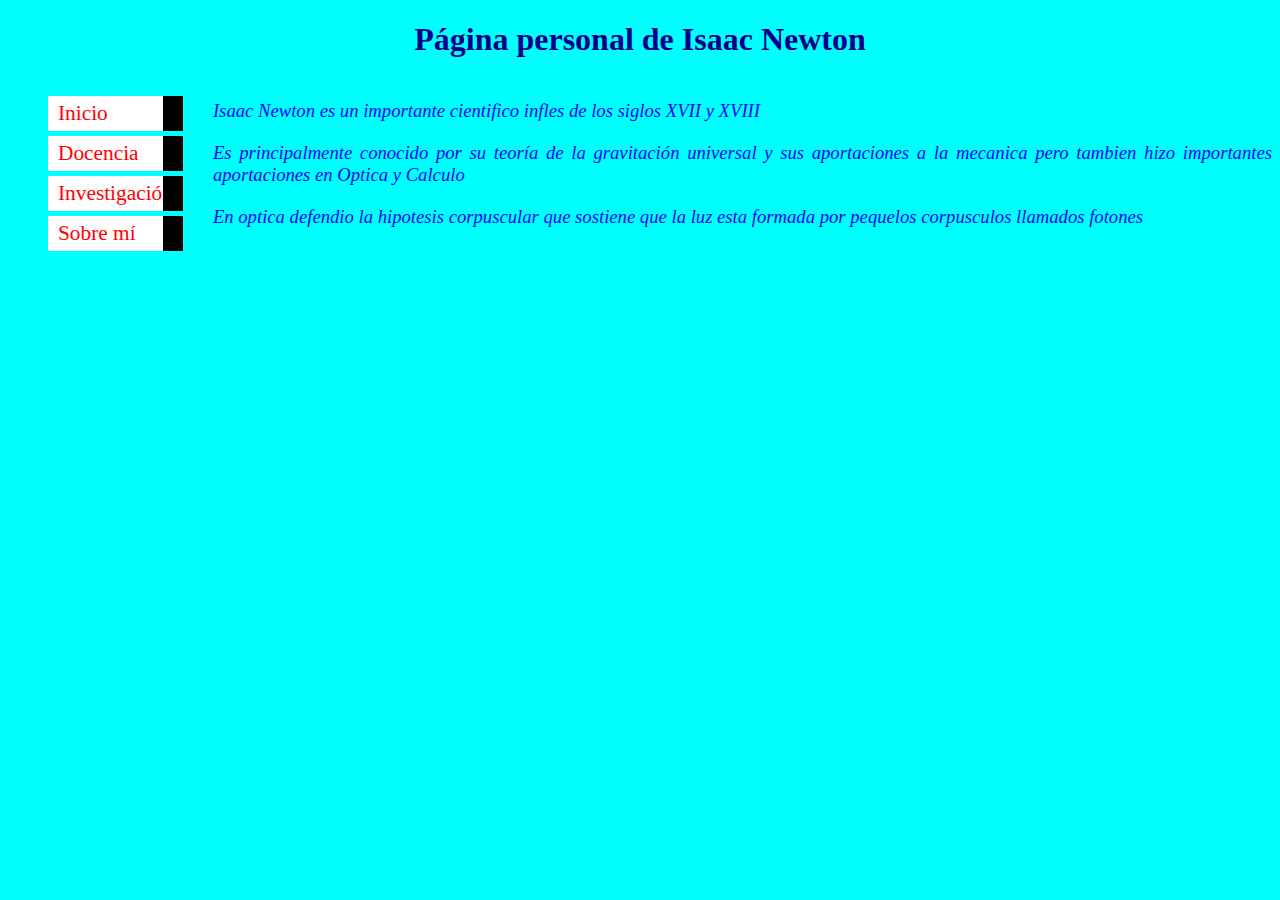
==== PRUEBA1.HTML @ c8c4360f "commit" ====
<!DOCTYPE html>
<html lang="en">
<head>
    <meta charset="UTF-8">
    <meta name="viewport" content="width=device-width, initial-scale=1.0">
    <title>Isaac Newton2</title>
    <link rel="stylesheet" type="text/css" href="estiloPrueba1.css">
</head>
<body>
    <h1>
        P&aacute;gina personal de Isaac Newton
    </h1>
    <div class="container">
       <nav>
            <ul>
                <li>Inicio<div class="bl"></div></li>
                <li>Docencia<div class="bl"></div></li>
                <li>Investigación<div class="bl"></div></li>
                <li>Sobre mí<div class="bl"></div></li>
            </ul>
        </nav>
        <div class="text">
           
            <p>
                Isaac Newton es un importante cientifico infles de los siglos XVII y XVIII
            </p>
            <p>
                Es principalmente conocido por su teoría de la gravitación universal y sus 
                aportaciones a la mecanica pero tambien hizo importantes aportaciones en 
                Optica y Calculo
            </p>
            <p>
                En optica defendio la hipotesis corpuscular que sostiene que la luz esta formada
                por pequelos corpusculos llamados fotones
            </p>
        </div>
    </div>
</body>
</html>
---- estiloPrueba1.css ----
body{
    background-color: aqua;
}
.container{
    display: flex;
}
h1{
    color:darkblue;
    text-align: center;
}
.text{
    text-align: justify;
    margin-left: 30px;
    flex-flow: 1;
}
nav{
    width:50%;
    flex: 1;
}

ul{
    list-style-type: none;
    position: relative;
}
li{
    background-color: white;
    color:red;
    margin-bottom: 5px;
    padding-right: 10px;
    padding-left: 10px;
    padding-bottom: 5px;
    padding-top: 5px;
    position: inherit;
    font-size: 16pt;
}

p{
    color: blue;
    margin-top: 20px;
    margin-left: 30 px;
    font-size: 14pt;
    font-style: italic;
}
.bl{
    height: 100%;
    width: 20px;
    background-color: black;
    position: absolute;
    right: 0;
    top: 0;
}
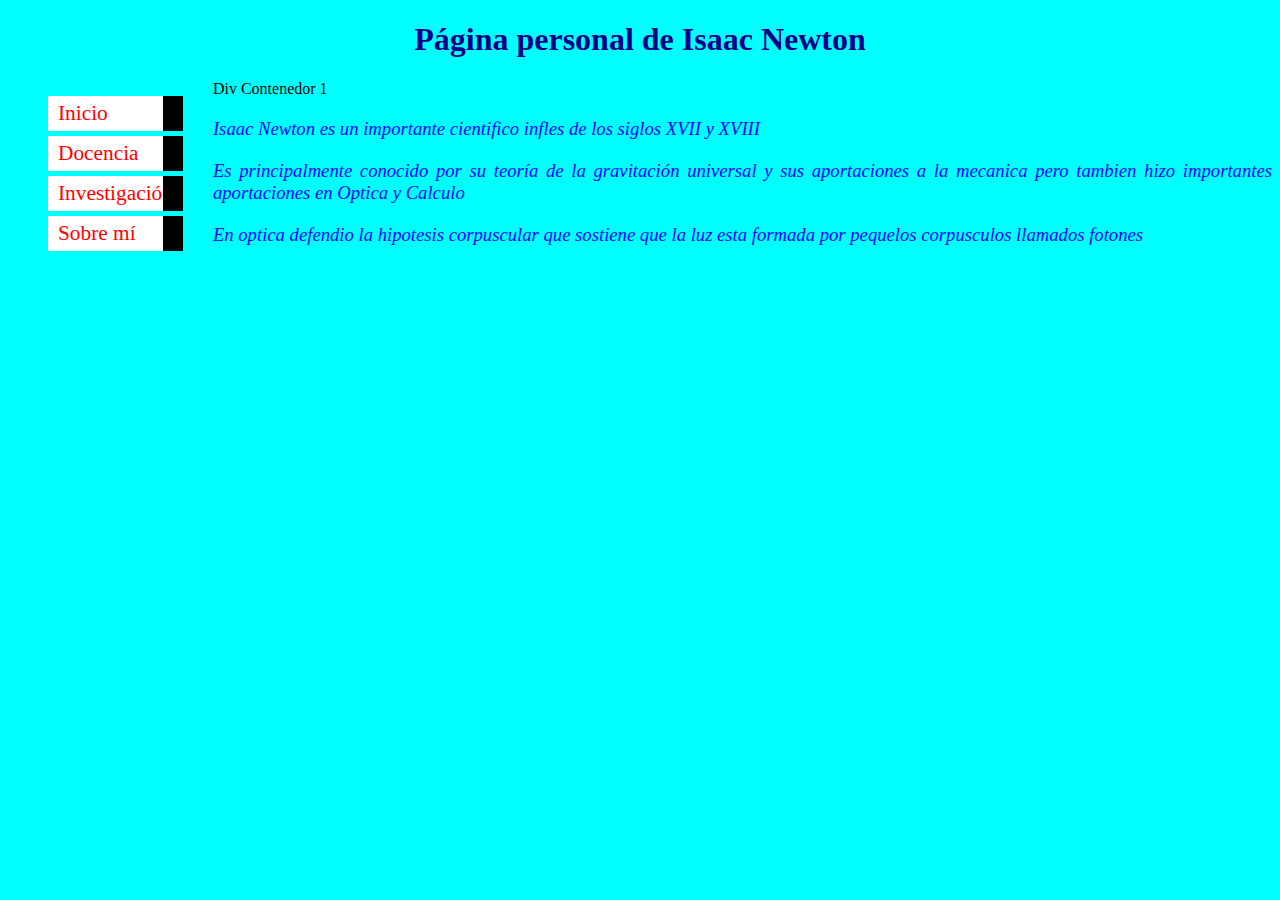
==== commit 77968273: "commit contenedor" ====
--- a/PRUEBA1.HTML
+++ b/PRUEBA1.HTML
@@ -20,7 +20,8 @@
             </ul>
         </nav>
         <div class="text">
-           
+            Div Contenedor 1
+
             <p>
                 Isaac Newton es un importante cientifico infles de los siglos XVII y XVIII
             </p>
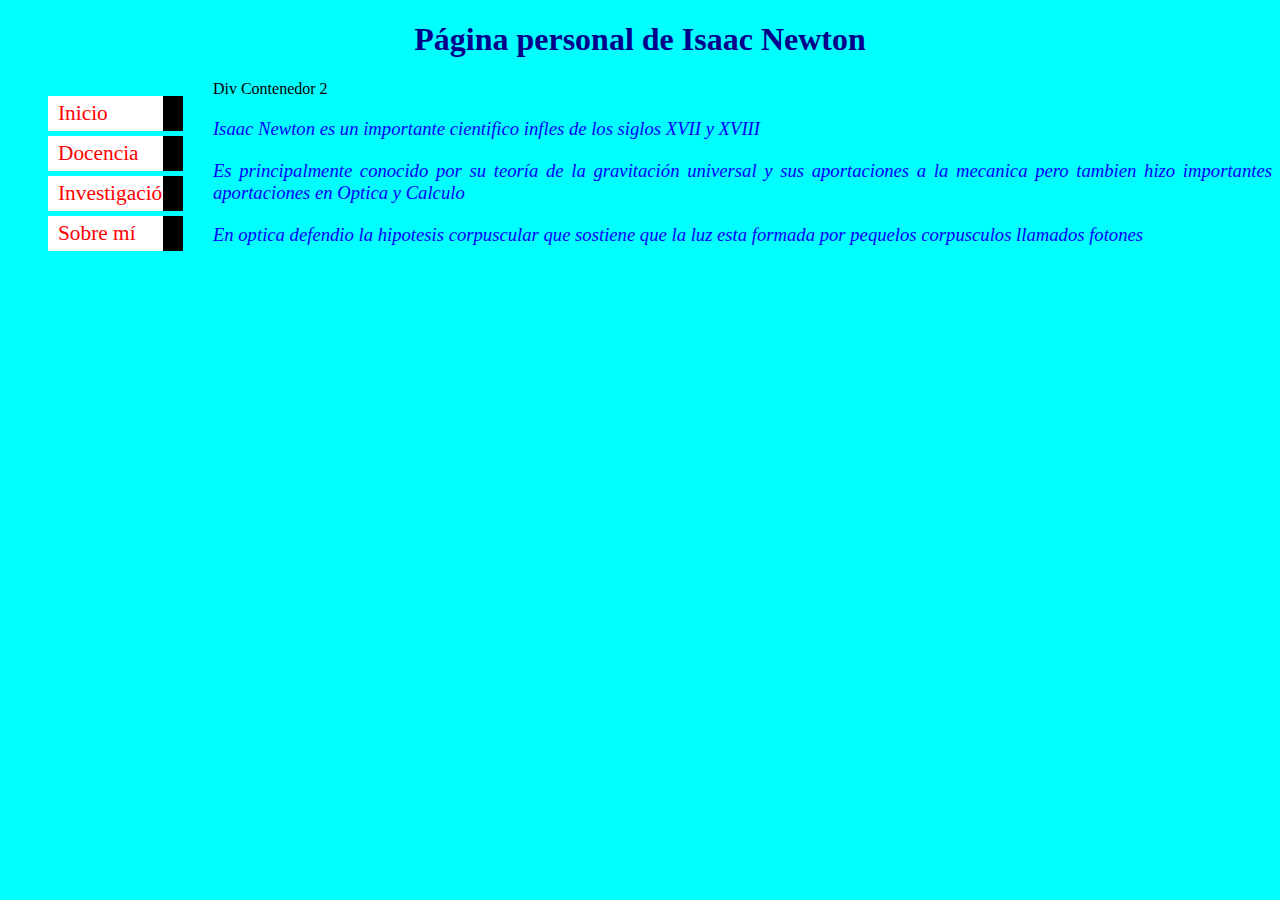
==== commit 82af294a: "commit 2" ====
--- a/PRUEBA1.HTML
+++ b/PRUEBA1.HTML
@@ -20,7 +20,7 @@
             </ul>
         </nav>
         <div class="text">
-            Div Contenedor 1
+            Div Contenedor 2
 
             <p>
                 Isaac Newton es un importante cientifico infles de los siglos XVII y XVIII
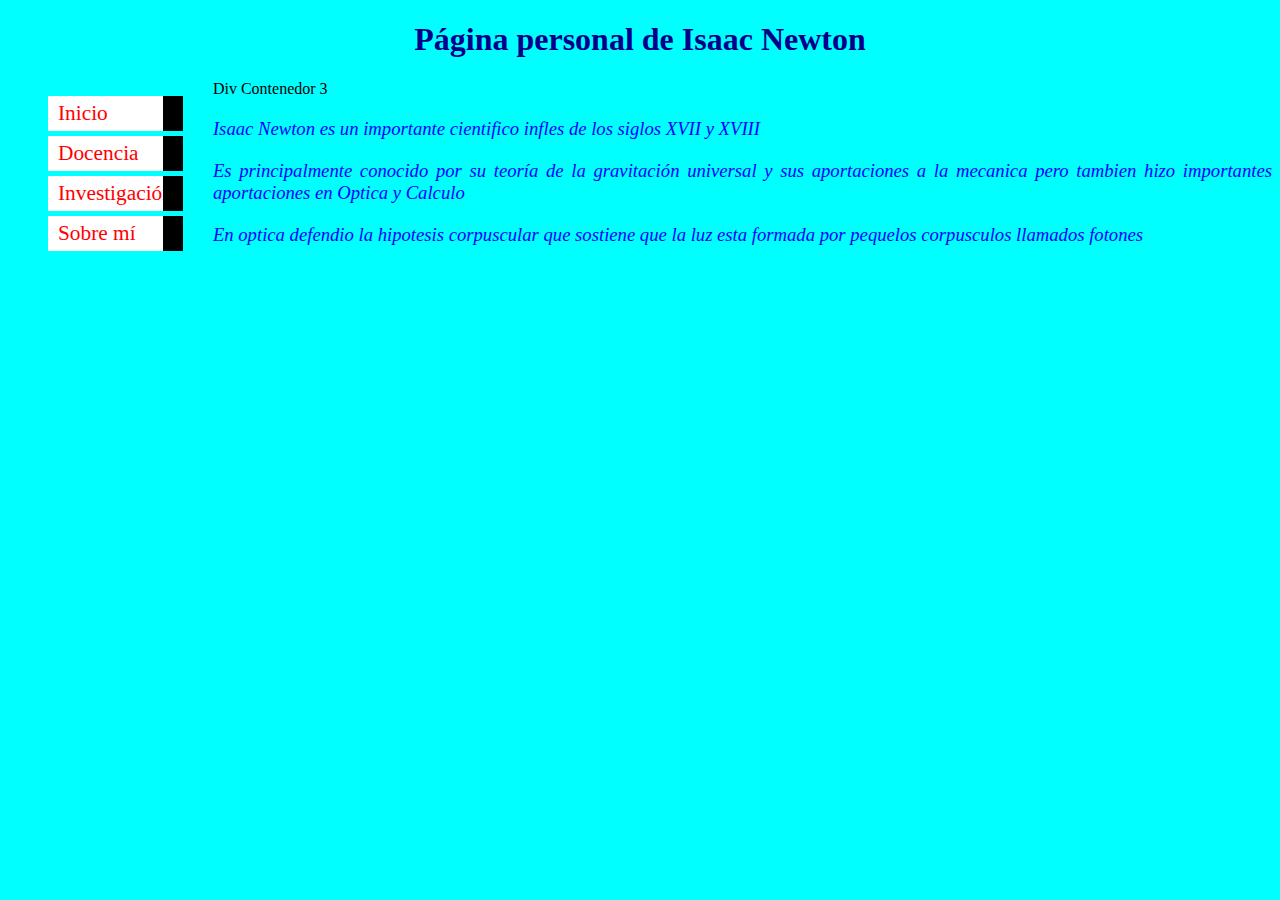
==== commit 535cd1e5: "commit 122" ====
--- a/PRUEBA1.HTML
+++ b/PRUEBA1.HTML
@@ -20,7 +20,7 @@
             </ul>
         </nav>
         <div class="text">
-            Div Contenedor 2
+            Div Contenedor 3
 
             <p>
                 Isaac Newton es un importante cientifico infles de los siglos XVII y XVIII
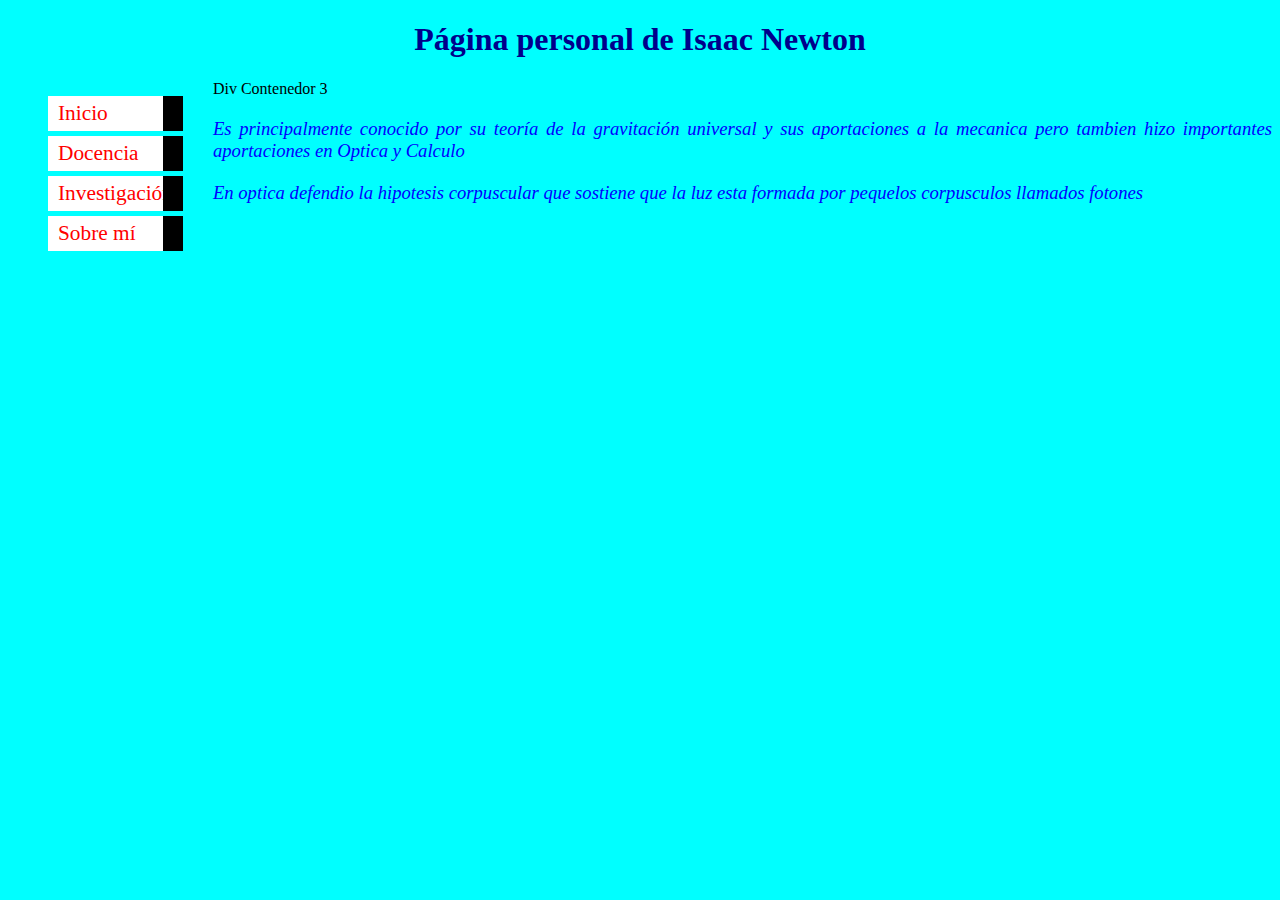
==== commit 944835ad: "Commit prueba 3" ====
--- a/PRUEBA1.HTML
+++ b/PRUEBA1.HTML
@@ -23,9 +23,6 @@
             Div Contenedor 3
 
             <p>
-                Isaac Newton es un importante cientifico infles de los siglos XVII y XVIII
-            </p>
-            <p>
                 Es principalmente conocido por su teoría de la gravitación universal y sus 
                 aportaciones a la mecanica pero tambien hizo importantes aportaciones en 
                 Optica y Calculo
